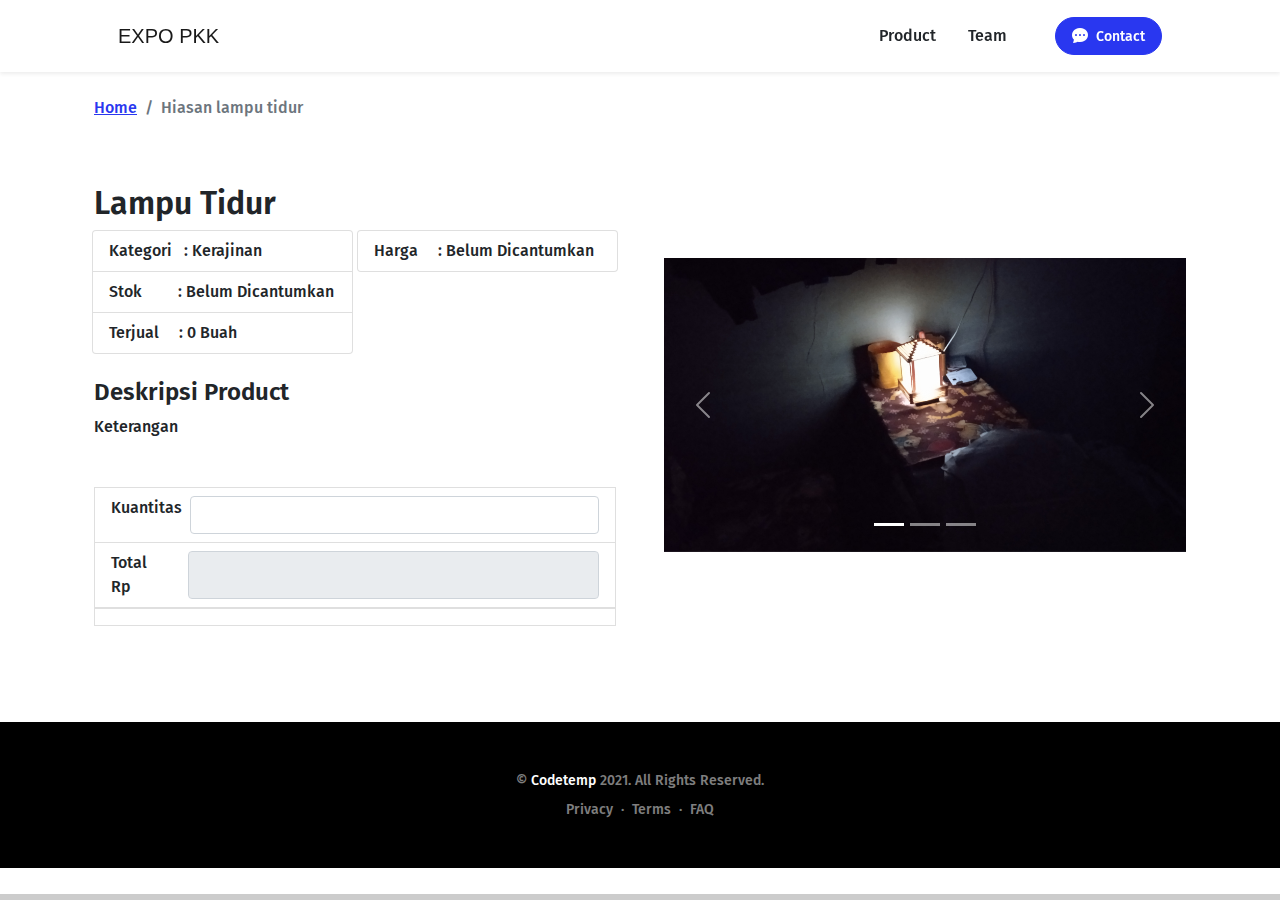
==== product-lampu.html @ e65c60d6 "first commit" ====
<!DOCTYPE html>
<html lang="en">

<head>
    <meta charset="utf-8" />
    <meta name="viewport" content="width=device-width, initial-scale=1, shrink-to-fit=no" />
    <meta name="description" content="" />
    <meta name="author" content="" />
    <title>Expo PKK | XII RPL Kelompok 5</title>
    <!-- Bootstrap icons-->
    <link rel="shortcut icon" href="assets/icon.png" type="image/x-icon">
    <link href="https://cdn.jsdelivr.net/npm/bootstrap-icons@1.5.0/font/bootstrap-icons.css" rel="stylesheet" />
    <!-- Google fonts-->
    <!-- <link rel="stylesheet" href="https://unpkg.com/aos@next/dist/aos.css" /> -->
    <link rel="preconnect" href="https://fonts.googleapis.com">
    <link rel="preconnect" href="https://fonts.gstatic.com" crossorigin>
    <link href="https://fonts.googleapis.com/css2?family=Fira+Sans:wght@200;400&display=swap" rel="stylesheet">
    <!-- Core theme CSS (includes Bootstrap)-->
    <link href="css/styles.css" rel="stylesheet" />
    <link href="css/custom.ct.css" rel="stylesheet" />
</head>

<body id="page-top">
    <!-- Navigation-->
    <nav class="navbar navbar-expand-lg navbar-light fixed-top shadow-sm" id="mainNav">
        <div class="container px-5">
            <a class="navbar-brand" href="#page-top">EXPO PKK</a>
            <button class="navbar-toggler" type="button" data-bs-toggle="collapse" data-bs-target="#navbarResponsive"
                aria-controls="navbarResponsive" aria-expanded="false" aria-label="Toggle navigation">
                Menu
                <i class="bi-list"></i>
            </button>
            <div class="collapse navbar-collapse" id="navbarResponsive">
                <ul class="navbar-nav ms-auto me-4 my-3 my-lg-0">
                    <li class="nav-item"><a style="cursor: pointer;" class="nav-link me-lg-3"
                            onclick="product()">Product</a></li>
                    <li class="nav-item"><a style="cursor: pointer;" class="nav-link me-lg-3" onclick="team()">Team</a>
                    </li>
                </ul>
                <button class="btn btn-primary rounded-pill px-3 mb-2 mb-lg-0" data-bs-toggle="modal"
                    data-bs-target="#feedbackModal">
                    <span class="d-flex align-items-center">
                        <i class="bi bi-chat-dots-fill me-2"></i>
                        <span class="small">Contact</span>
                    </span>
                </button>
            </div>
        </div>
    </nav>
    <script>
        function product() {
            location.href = "index.html";
            document.getElementById("product").scrollIntoView();
        }


        function team() {
            location.href = "index.html";
            document.getElementById("team").scrollIntoView();
        }
    </script>
    <!-- Call to action section-->
    <div class="container col-xxl-8 px-4 py-5">
        <div class="row flex-lg-row-reverse align-items-center g-5 py-5">
            <nav aria-label="breadcrumb">
                <ol class="breadcrumb">
                    <li class="breadcrumb-item"><a href="index.html">Home</a></li>
                    <li class="breadcrumb-item active" aria-current="page">Hiasan lampu tidur</li>
                </ol>
            </nav>
            <div class="col-sm-10 col-lg-6">
                <div id="carouselExampleIndicators" class="carousel slide" data-bs-ride="carousel">
                    <div class="carousel-indicators">
                        <button type="button" data-bs-target="#carouselExampleIndicators" data-bs-slide-to="0"
                            class="active" aria-current="true" aria-label="Slide 1"></button>
                        <button type="button" data-bs-target="#carouselExampleIndicators" data-bs-slide-to="1"
                            aria-label="Slide 2"></button>
                        <button type="button" data-bs-target="#carouselExampleIndicators" data-bs-slide-to="2"
                            aria-label="Slide 3"></button>
                    </div>
                    <div class="carousel-inner">
                        <div class="carousel-item active">
                            <img src="assets/img/lampu.jpg" class="d-block w-100" alt="...">
                        </div>
                        <div class="carousel-item">
                            <img src="assets/img/1637150932537.jpg" class="d-block w-100" alt="...">
                        </div>
                        <div class="carousel-item">
                            <img src="assets/img/lampu-2.jpg" class="d-block w-100" alt="...">
                        </div>
                    </div>
                    <button class="carousel-control-prev" type="button" data-bs-target="#carouselExampleIndicators"
                        data-bs-slide="prev">
                        <span class="carousel-control-prev-icon" aria-hidden="true"></span>
                        <span class="visually-hidden">Previous</span>
                    </button>
                    <button class="carousel-control-next" type="button" data-bs-target="#carouselExampleIndicators"
                        data-bs-slide="next">
                        <span class="carousel-control-next-icon" aria-hidden="true"></span>
                        <span class="visually-hidden">Next</span>
                    </button>
                </div>

            </div>

            <div class="col-lg-6">
                <h2 class="font-custom">Lampu Tidur</h2>
                <div class="d-flex gap-1 justify-content-center">
                    <div class="col-6 list-group mx-0">
                        <label class="list-group-item d-flex gap-2">
                            Kategori&ensp; : Kerajinan
                        </label>
                        <label class="list-group-item d-flex gap-2">
                            Stok &ensp;&ensp;&ensp;&ensp;: Belum Dicantumkan
                        </label>
                        <label class="list-group-item d-flex gap-2">
                            Terjual &ensp;&ensp;: 0 Buah
                        </label>
                    </div>

                    <div class="col-6 list-group mx-0">
                        <label class="list-group-item d-flex gap-2">
                            Harga &ensp;&ensp;: Belum Dicantumkan
                        </label>

                    </div>
                </div>
                <br>
                <div class="col-lg-12">
                    <h4 class="font-custom">Deskripsi Product</h4>
                    <p>Keterangan</p>
                </div>
                <form id="formID" name="formID" enctype="multipart/form-data" action="" method="post">
                    <div class="col-lg-12 mt-5">
                        <label class="list-group-item d-flex gap-2">
                            Kuantitas <input type="number" id="txt2" onkeyup="sum();" name="xkuantitas"
                                class="form-control" required>
                        </label>
                        <label class="list-group-item d-flex gap-1">
                            Total &ensp;&ensp;&ensp; Rp <input id="txt3" type="text" value="" class="form-control"
                                readonly>
                        </label>
                        <input type="number" id="txt1" onkeyup="sum();" name="xharga" value="Belum" hidden>
                        <label class="list-group-item d-flex gap-2">

                        </label>
                        <!-- <button type="submit" style="width: 100%;" class="btn btn-secondary">Checkout Sekarang</button> -->
                    </div>
                </form>
            </div>

        </div>
    </div>
    <script>
        function sum() {

            var harga = document.getElementById('txt1').value;
            var kuantitas = document.getElementById('txt2').value;
            var result = parseInt(harga) * parseInt(kuantitas);
            var resultAkhir = result;
            if (!isNaN(resultAkhir)) {
                var number_string = resultAkhir.toString(),
                    sisa = number_string.length % 3,
                    rupiah = number_string.substr(0, sisa),
                    ribuan = number_string.substr(sisa).match(/\d{3}/g);

                if (ribuan) {
                    separator = sisa ? '.' : '';
                    rupiah += separator + ribuan.join('.');
                }
                document.getElementById('txt3').value = rupiah;
            }

        }
    </script>

    <div class="foot">
        <div class="containerx">
            <div class="progress-bar" id="mybar"></div>
        </div>
    </div>
    <script>
        window.onscroll = function () {
            var windowScroll = document.documentElement.scrollTop;
            var windowHeight = document.documentElement.scrollHeight - document.documentElement.clientHeight;
            var scrollAmount = (windowScroll / windowHeight) * 100;
            document.getElementById("mybar").style.width = scrollAmount + "%";
        };
    </script>
    <!-- Footer-->
    <footer class="bg-black text-center py-5">
        <div class="container px-5">
            <div class="text-white-50 small">
                <div class="mb-2">&copy; <a target="_blank" style="color: white;"
                        href="http://www.codetemp.eu.org">Codetemp</a> 2021. All Rights Reserved.</div>
                <a href="#!">Privacy</a>
                <span class="mx-1">&middot;</span>
                <a href="#!">Terms</a>
                <span class="mx-1">&middot;</span>
                <a href="#!">FAQ</a>
            </div>
        </div>
    </footer>
    <!-- Feedback Modal-->
    <div class="modal fade" id="feedbackModal" tabindex="-1" aria-labelledby="feedbackModalLabel" aria-hidden="true">
        <div class="modal-dialog modal-dialog-centered">
            <div class="modal-content">
                <div class="modal-header bg-light">
                    <h5 class="modal-title font-alt text-dark" id="feedbackModalLabel">Contact me via Whatsapp </h5>
                    <button class="btn-close btn-close-dark" type="button" data-bs-dismiss="modal"
                        aria-label="Close"></button>
                </div>
                <div class="modal-body border-0">
                    <form class="mt-3" method="post">
                        <div class="mb-3">
                            <input autocomplete="off" type="text" value="Halo" class="form-control" name="name"
                                id="exampleFormControlinput1" readonly>
                        </div>
                        <div class="col-12">
                            <a type="button" target="_blank" href="https://wa.me/6287732583746?text=Halo"
                                class="btn btn-primary">Contact Me</a>
                        </div>
                    </form>
                </div>
            </div>
        </div>
    </div>
    <!-- Bootstrap core JS-->
    <script src="https://cdn.jsdelivr.net/npm/bootstrap@5.1.3/dist/js/bootstrap.bundle.min.js"></script>
    <script>
        var TxtType = function (el, toRotate, period) {
            this.toRotate = toRotate;
            this.el = el;
            this.loopNum = 0;
            this.period = parseInt(period, 10) || 2000;
            this.txt = '';
            this.tick();
            this.isDeleting = false;
        };

        TxtType.prototype.tick = function () {
            var i = this.loopNum % this.toRotate.length;
            var fullTxt = this.toRotate[i];

            if (this.isDeleting) {
                this.txt = fullTxt.substring(0, this.txt.length - 1);
            } else {
                this.txt = fullTxt.substring(0, this.txt.length + 1);
            }

            this.el.innerHTML = '<span class="wrap">' + this.txt + '</span>';

            var that = this;
            var delta = 200 - Math.random() * 100;

            if (this.isDeleting) {
                delta /= 2;
            }

            if (!this.isDeleting && this.txt === fullTxt) {
                delta = this.period;
                this.isDeleting = true;
            } else if (this.isDeleting && this.txt === '') {
                this.isDeleting = false;
                this.loopNum++;
                delta = 500;
            }

            setTimeout(function () {
                that.tick();
            }, delta);
        };

        window.onload = function () {
            var elements = document.getElementsByClassName('typewrite');
            for (var i = 0; i < elements.length; i++) {
                var toRotate = elements[i].getAttribute('data-type');
                var period = elements[i].getAttribute('data-period');
                if (toRotate) {
                    new TxtType(elements[i], JSON.parse(toRotate), period);
                }
            }
            // INJECT CSS
            var css = document.createElement("style");
            css.type = "text/css";
            css.innerHTML = ".typewrite > .wrap { border-right: 0.08em solid #fff}";
            document.body.appendChild(css);
        };
    </script>
    <!-- Core theme JS-->
    <script src="js/scripts.js"></script>
    <!-- <script src="https://unpkg.com/aos@next/dist/aos.js"></script>
        <script>
          AOS.init();
        </script> -->
    <script src="https://cdn.startbootstrap.com/sb-forms-latest.js"></script>
</body>

</html>
---- css/custom.ct.css ----
@-webkit-keyframes color {
  0% {
    background-color: #0f16f1;
  }

  32% {
    background-color: #3a27e2;
  }

  55% {
    background-color: #3d14d1;
  }

  76% {
    background-color: #5616a0;
  }

  100% {
    background-color: #5616a0;
  }
}

@-moz-keyframes color {
  0% {
    background-color: #0f16f1;
  }

  32% {
    background-color: #3a27e2;
  }

  55% {
    background-color: #3d14d1;
  }

  76% {
    background-color: #1626a0;
  }

  100% {
    background-color: #5616a0;
  }
}

@keyframes color {
  0% {
    background-color: #0f16f1;
  }

  32% {
    background-color: #3a27e2;
  }

  55% {
    background-color: #3d14d1;
  }

  76% {
    background-color: #7216a0;
  }

  100% {
    background-color: #5616a0;
  }
}




.bg-rainbow {
  background-color: #530ff1;
  -webkit-animation: color 5s ease-in 0s infinite alternate running;
  -moz-animation: color 5s linear 0s infinite alternate running;
  animation: color 5s linear 0s infinite alternate running;
}


@-webkit-keyframes coloroutline {
  0% {
    border-color: #0f16f1;
  }

  32% {
    border-color: #3a27e2;
  }

  55% {
    border-color: #3d14d1;
  }

  76% {
    border-color: #5616a0;
  }

  100% {
    border-color: #5616a0;
  }
}

@-moz-keyframes coloroutline {
  0% {
    border-color: #0f16f1;
  }

  32% {
    border-color: #3a27e2;
  }

  55% {
    border-color: #3d14d1;
  }

  76% {
    border-color: #1626a0;
  }

  100% {
    border-color: #5616a0;
  }
}

@keyframes coloroutline {
  0% {
    border-color: #0f16f1;
  }

  32% {
    border-color: #3a27e2;
  }

  55% {
    border-color: #3d14d1;
  }

  76% {
    border-color: #7216a0;
  }

  100% {
    border-color: #5616a0;
  }
}

.bg-rainbow-outline {
  border-color: #530ff1;
  -webkit-animation: coloroutline 5s ease-in 0s infinite alternate running;
  -moz-animation: coloroutline 5s linear 0s infinite alternate running;
  animation: coloroutline 5s linear 0s infinite alternate running;
}

.foot {
  position: fixed;
  bottom: 0;
  z-index: 1;
  width: 100%;
  background-color: #32a2a8;
}

.containerx {
  width: 100%;
  height: 6px;
  background: #cccccc;
}

.progress-bar {
  height: 10px;
  background-color: #530ff1;
  -webkit-animation: color 5s ease-in 0s infinite alternate running;
  -moz-animation: color 5s linear 0s infinite alternate running;
  animation: color 5s linear 0s infinite alternate running;
  width: 0%;
  /* border-radius: 3px; */
}

.text {
  padding: 100px 0;
}
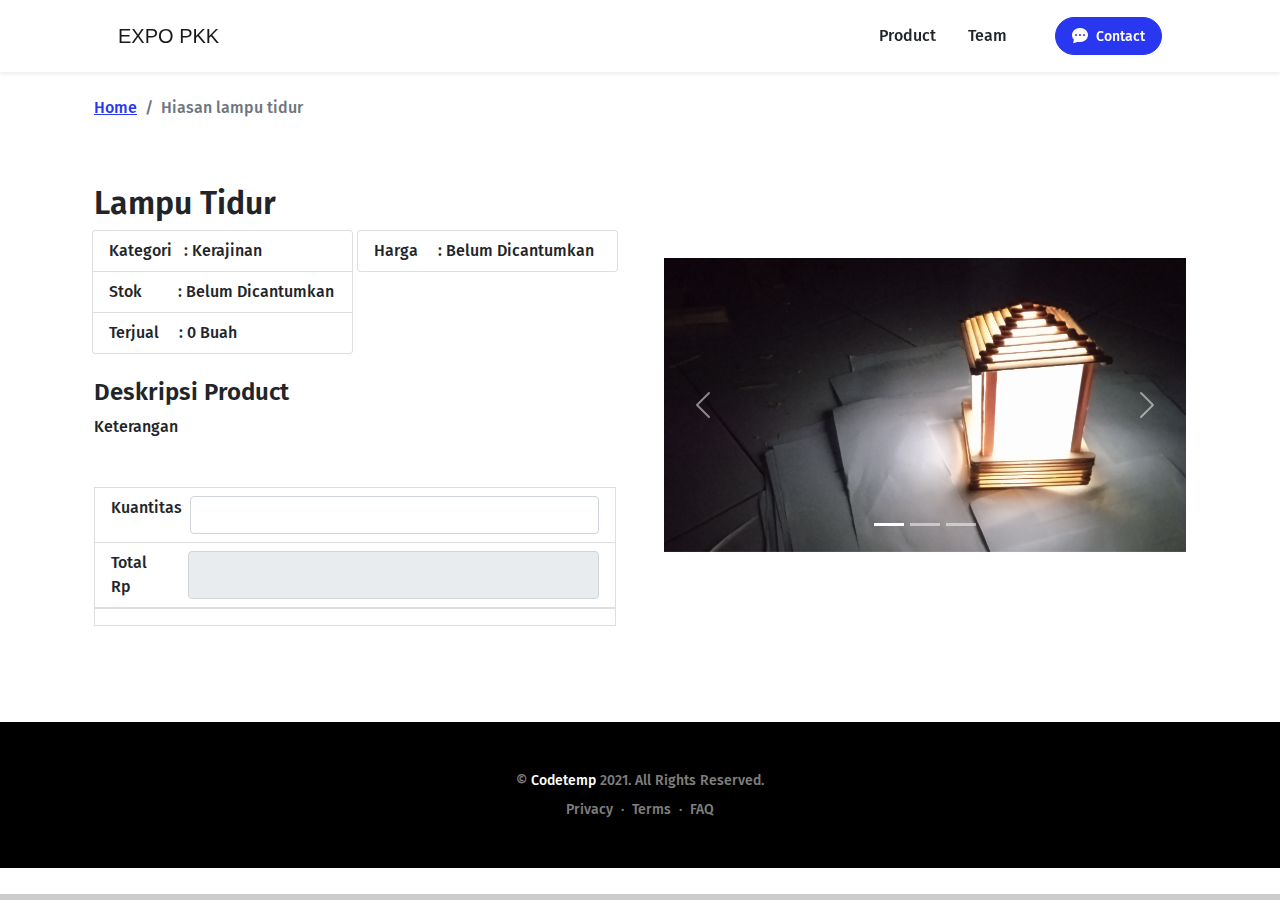
==== commit a3d63cee: "first commit" ====
--- a/product-lampu.html
+++ b/product-lampu.html
@@ -80,7 +80,7 @@
                     </div>
                     <div class="carousel-inner">
                         <div class="carousel-item active">
-                            <img src="assets/img/lampu.jpg" class="d-block w-100" alt="...">
+                            <img src="assets/img/lampu-3.jpg" class="d-block w-100" alt="...">
                         </div>
                         <div class="carousel-item">
                             <img src="assets/img/1637150932537.jpg" class="d-block w-100" alt="...">
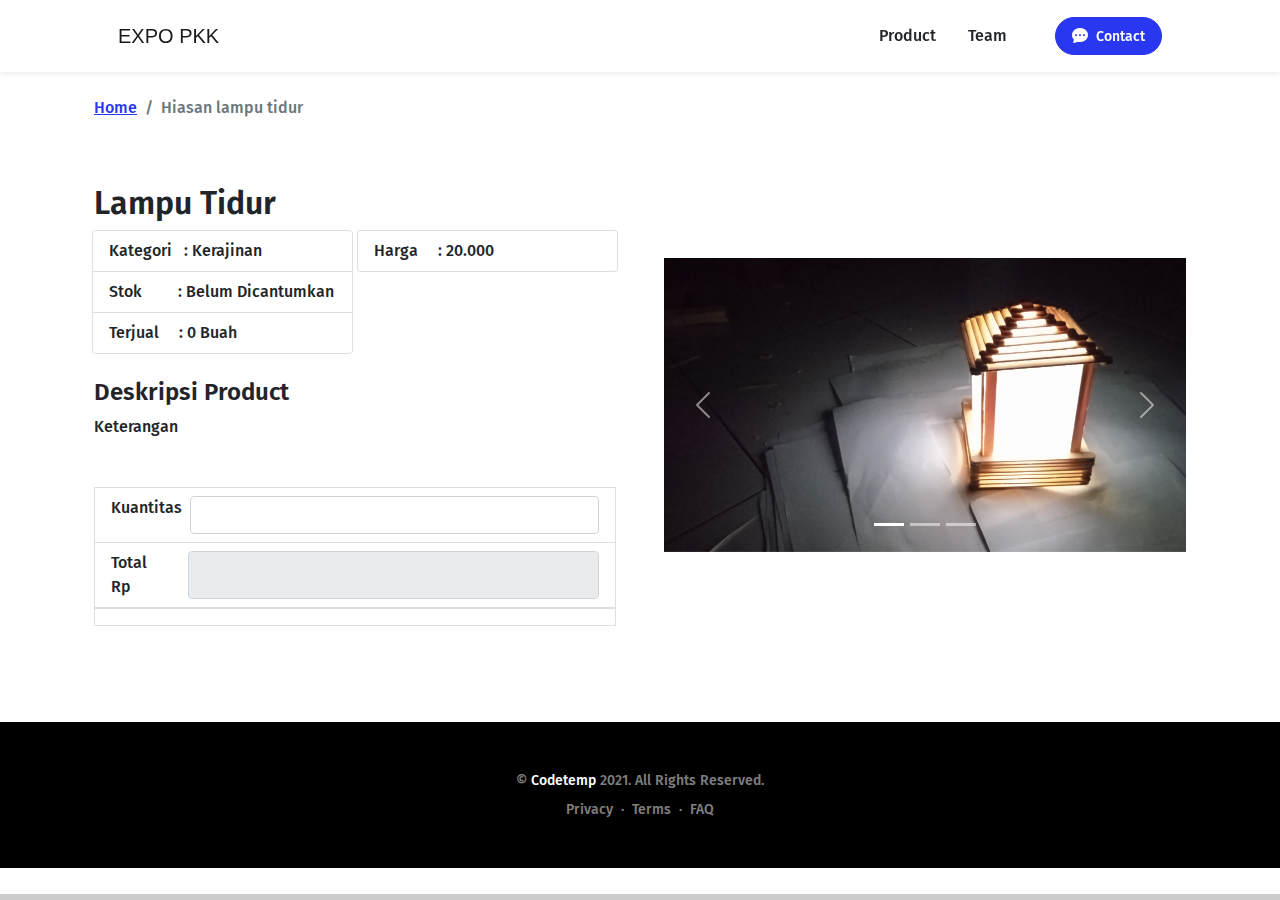
==== commit 34fc4d50: "Update product-lampu.html" ====
--- a/product-lampu.html
+++ b/product-lampu.html
@@ -120,7 +120,7 @@
 
                     <div class="col-6 list-group mx-0">
                         <label class="list-group-item d-flex gap-2">
-                            Harga &ensp;&ensp;: Belum Dicantumkan
+                            Harga &ensp;&ensp;: 20.000
                         </label>
 
                     </div>
@@ -140,7 +140,7 @@
                             Total &ensp;&ensp;&ensp; Rp <input id="txt3" type="text" value="" class="form-control"
                                 readonly>
                         </label>
-                        <input type="number" id="txt1" onkeyup="sum();" name="xharga" value="Belum" hidden>
+                        <input type="number" id="txt1" onkeyup="sum();" name="xharga" value="20000" hidden>
                         <label class="list-group-item d-flex gap-2">
 
                         </label>
@@ -296,4 +296,4 @@
     <script src="https://cdn.startbootstrap.com/sb-forms-latest.js"></script>
 </body>
 
-</html>+</html>
